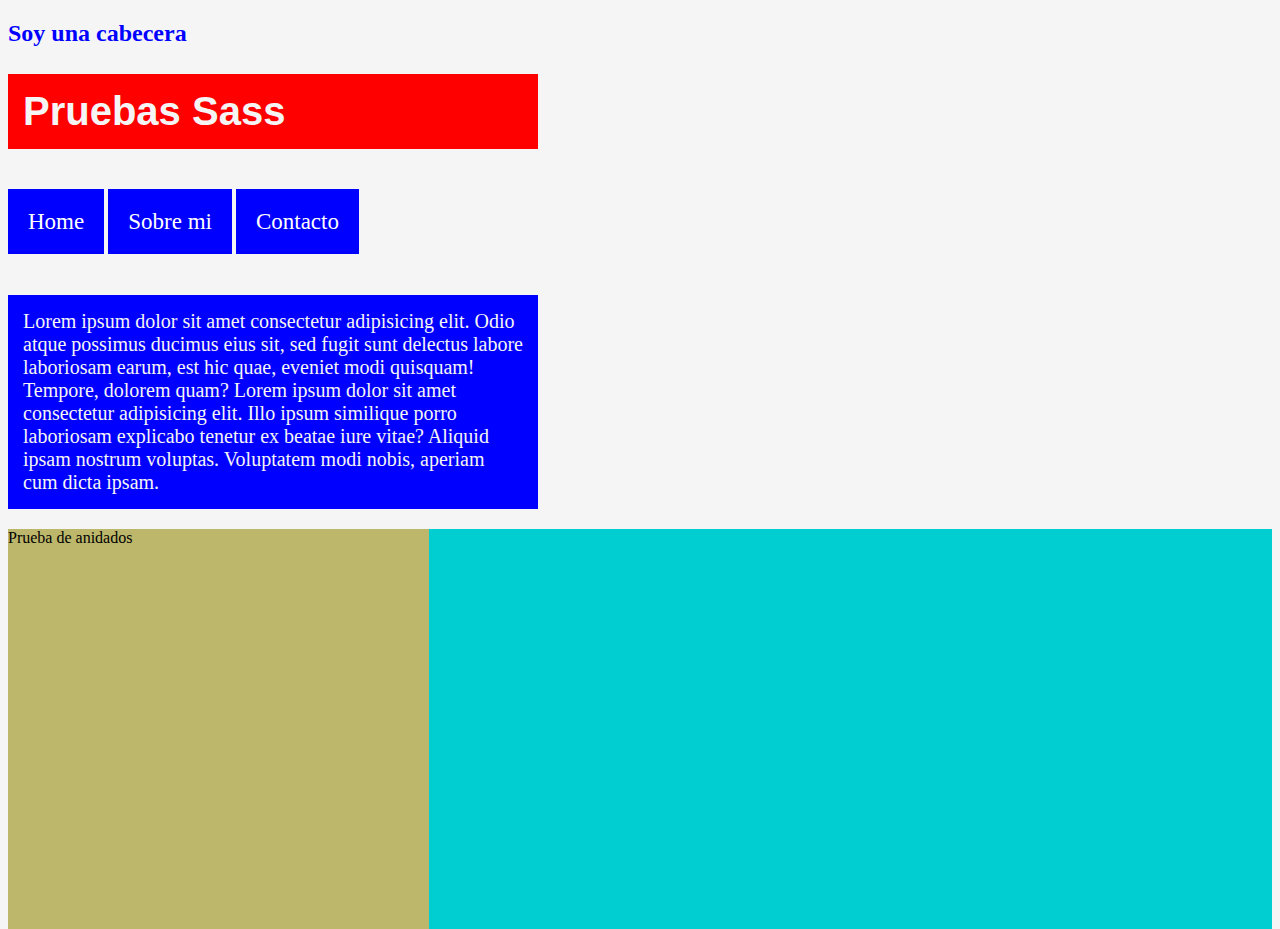
==== index.html @ 057c214e "aburrimiento de sass" ====
<!DOCTYPE html>
<html lang="en">
    <head>
        <title></title>
        <meta charset="UTF-8">
        <meta name="viewport" content="width=device-width, initial-scale=1">
        <link href="css/styles.css" rel="stylesheet">
    </head>
    <body>
        <header><h2>Soy una cabecera</h2></header>
    <h1>Pruebas Sass</h1>

    <ul>
        <li>
            <a href="">Home</a>
        </li>
        <li>
            <a href="">Sobre mi</a>
        </li>
        <li>
            <a href="">Contacto</a>
        </li>
    </ul>

    <p>Lorem ipsum dolor sit amet consectetur adipisicing elit. 
        Odio atque possimus ducimus eius sit, sed fugit 
        sunt delectus labore laboriosam earum, 
        est hic quae, eveniet modi quisquam! Tempore, dolorem quam?
        Lorem ipsum dolor sit amet consectetur adipisicing elit. 
        Illo ipsum similique porro laboriosam explicabo tenetur
        ex beatae iure vitae? Aliquid ipsam nostrum voluptas. 
        Voluptatem modi nobis, aperiam cum dicta ipsam.</p>


    <div class="container">
        <section id="main">
            <span>
                <div class="redbox">Prueba de anidados</div>
               </span>
        </section>
        <aside></aside>
    </div>
    </body>
</html>
---- css/styles.css ----
body {
  background-color: rgb(245, 245, 245);
}

header {
  color: blue;
}

h1 {
  font-family: Helvetica;
  color: rgb(245, 245, 245);
  font-size: 40px;
  background-color: red;
  padding: 15px;
  width: 500px;
}

p {
  width: 520px;
  font-size: 20px;
  background-color: blue;
  padding: 15px;
  width: 500px;
  color: rgb(245, 245, 245);
}

ul {
  list-style: none;
  padding: 0;
  margin: 60px 0;
}
ul li {
  display: inline-block;
}
ul li a {
  text-decoration: none;
  color: white;
  padding: 20px;
  background-color: blue;
  font-size: 23px;
}
ul li a:hover {
  color: #000000;
}
ul li a:active {
  color: red;
}

.container {
  margin: 0 auto;
}
.container section {
  float: left;
  width: 33.3333333333%;
  height: 400px;
  background-color: darkkhaki;
}
.container section #main span {
  width: 97%;
  padding: 15px;
}
.container section #main span .redbox {
  background-color: #ff0000;
  color: #000000;
}

aside {
  float: left;
  width: 66.6666666667%;
  height: 400px;
  background-color: darkturquoise;
}
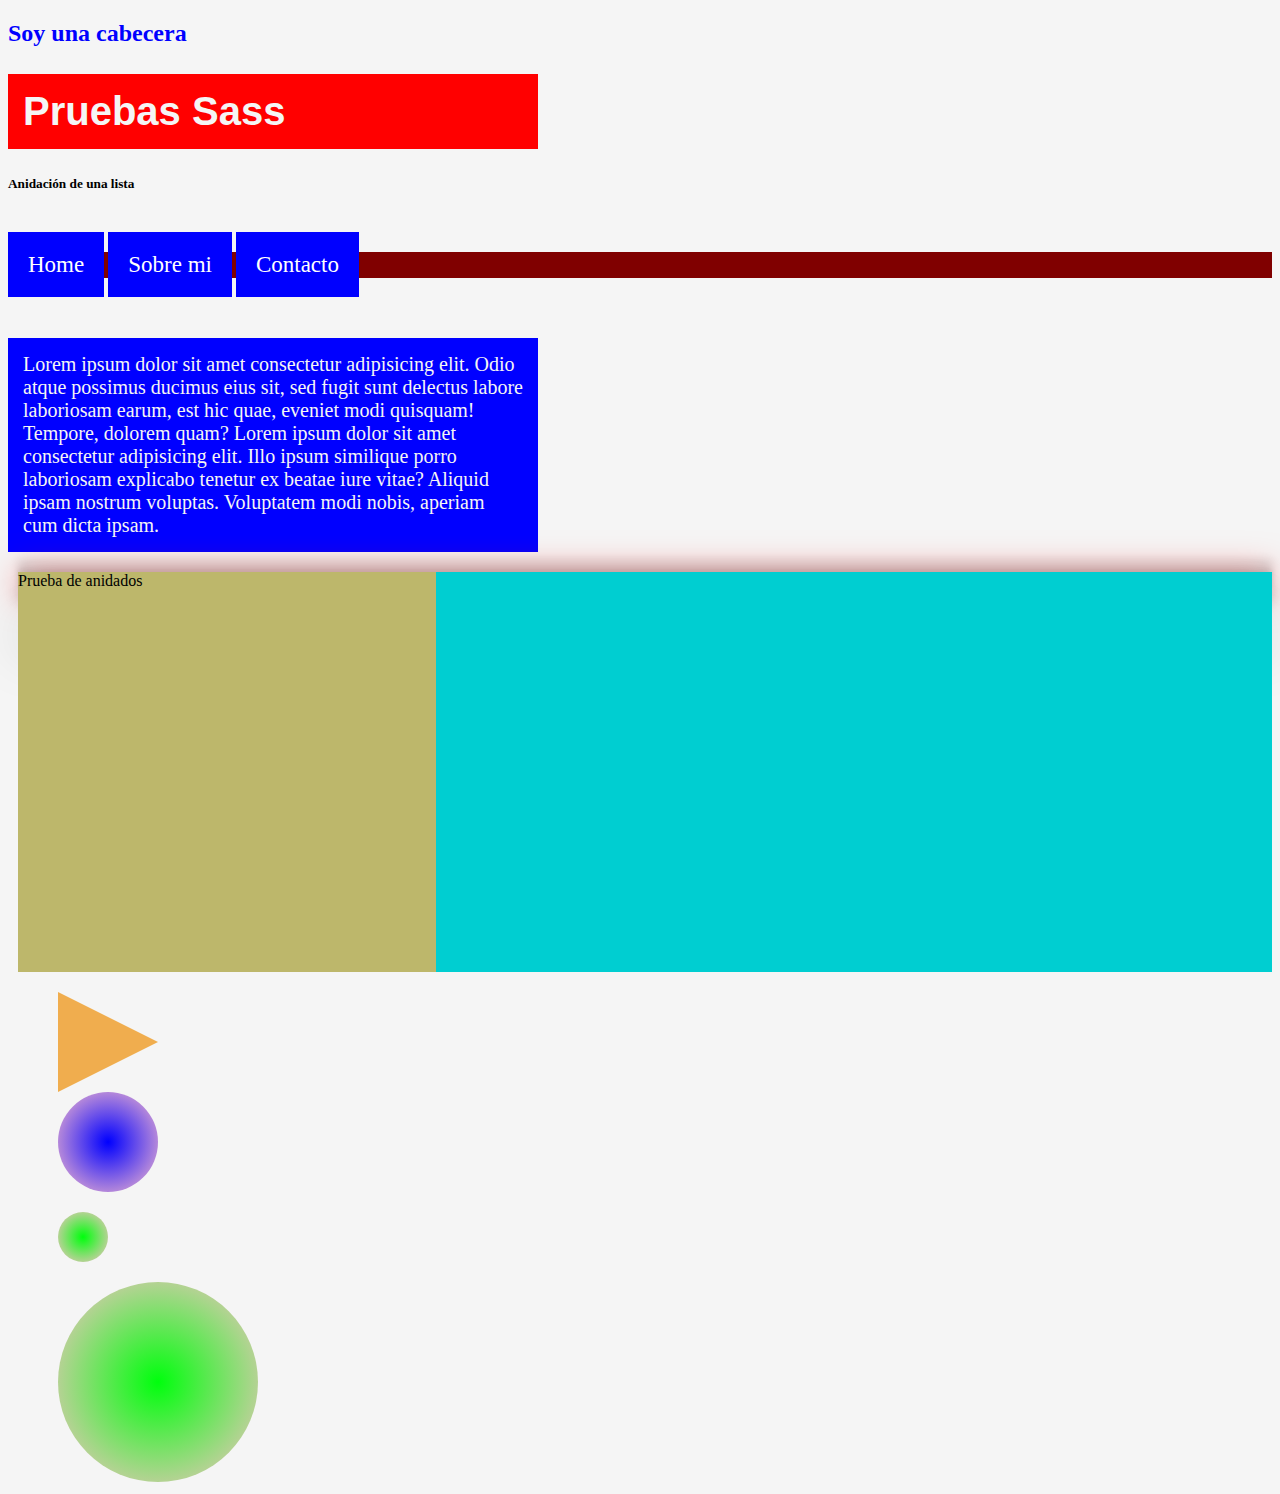
==== commit de6ee927: "terminado" ====
--- a/index.html
+++ b/index.html
@@ -10,6 +10,7 @@
         <header><h2>Soy una cabecera</h2></header>
     <h1>Pruebas Sass</h1>
 
+    <h5>Anidación de una lista</h5>
     <ul>
         <li>
             <a href="">Home</a>
@@ -30,8 +31,6 @@
         Illo ipsum similique porro laboriosam explicabo tenetur
         ex beatae iure vitae? Aliquid ipsam nostrum voluptas. 
         Voluptatem modi nobis, aperiam cum dicta ipsam.</p>
-
-
     <div class="container">
         <section id="main">
             <span>
@@ -39,6 +38,16 @@
                </span>
         </section>
         <aside></aside>
+    <br>
     </div>
+    <div class="figuras">
+        <div class="triangulo"></div>
+        <div class="circulo"></div>
+        <div class="circulo2"></div>
+        <div class="circulo3"></div>
+    </div>
+    <section class="bucles">
+        
+    </section>
     </body>
 </html>--- a/css/styles.css
+++ b/css/styles.css
@@ -47,7 +47,9 @@
 }
 
 .container {
-  margin: 0 auto;
+  margin-left: 10px;
+  -webkit-box-shadow: rgba(0, 0, 0, 0.25) 0px 54px 55px, rgba(0, 0, 0, 0.12) 0px -12px 10px, rgba(251, 10, 10, 0.529) 0px 2px 36px, rgba(0, 0, 0, 0.17) 0px 12px 13px, rgba(0, 0, 0, 0.09) 0px -3px 5px;
+          box-shadow: rgba(0, 0, 0, 0.25) 0px 54px 55px, rgba(0, 0, 0, 0.12) 0px -12px 10px, rgba(251, 10, 10, 0.529) 0px 2px 36px, rgba(0, 0, 0, 0.17) 0px 12px 13px, rgba(0, 0, 0, 0.09) 0px -3px 5px;
 }
 .container section {
   float: left;
@@ -64,6 +66,54 @@
   color: #000000;
 }
 
+.figuras {
+  padding-top: 20px;
+  display: inline-block;
+  margin-left: 50px;
+  -webkit-box-align: center;
+      -ms-flex-align: center;
+          align-items: center;
+}
+.figuras .triangulo {
+  width: 0;
+  height: 0;
+  border-left: 100px solid #f0ad4e;
+  border-top: 50px solid transparent;
+  border-bottom: 50px solid transparent;
+}
+.figuras .circulo {
+  width: 100px;
+  height: 100px;
+  border-radius: 50%;
+  background: radial-gradient(circle, blue, pink);
+}
+.figuras .circulo2 {
+  margin-top: 20px;
+  width: 50px;
+  height: 50px;
+  border-radius: 50%;
+  background: radial-gradient(circle, rgb(0, 255, 13), pink);
+}
+.figuras .circulo3 {
+  margin-top: 20px;
+  width: 200px;
+  height: 200px;
+  border-radius: 50%;
+  background: radial-gradient(circle, rgb(0, 255, 13), pink);
+}
+
+ul:nth-child(3n+1) {
+  background-color: maroon;
+}
+
+ul:nth-child(3n+2) {
+  background-color: #990000;
+}
+
+ul:nth-child(3n+3) {
+  background-color: #b30000;
+}
+
 aside {
   float: left;
   width: 66.6666666667%;
